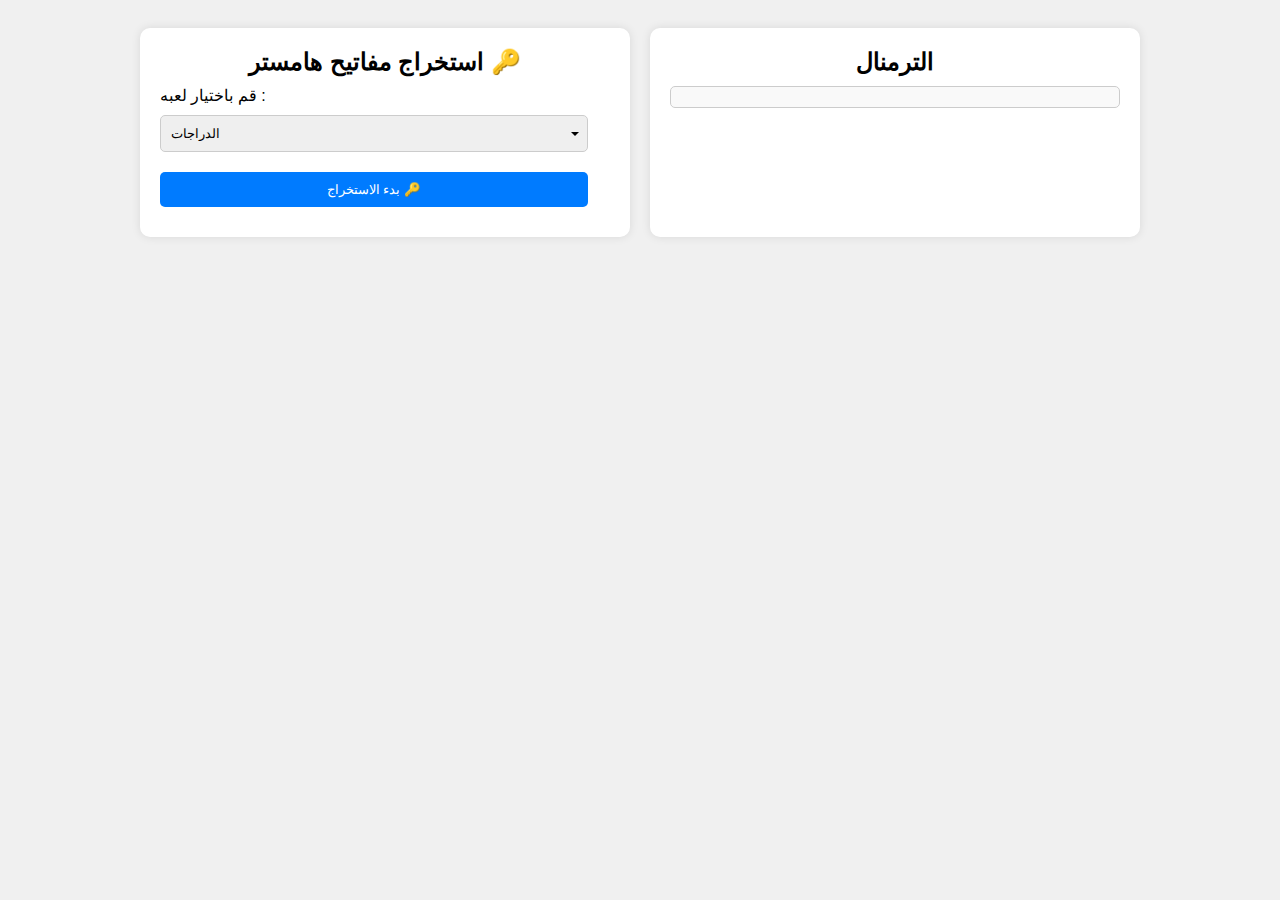
==== main.html @ 4de5d61f "Add files via upload" ====
<!DOCTYPE html>
<html lang="en">
<head>
    <meta charset="UTF-8">
    <meta name="viewport" content="width=device-width, initial-scale=1.0">
    <title>استخراج مفاتيح هامستر</title>
    <style>
        body {
            font-family: Arial, sans-serif;
            background-color: #f0f0f0;
            padding: 20px;
        }
        .container {
            display: flex;
            justify-content: space-between;
            max-width: 1000px;
            margin: 0 auto;
        }
        .form-container {
            width: 48%;
            background-color: #fff;
            padding: 20px;
            border-radius: 10px;
            box-shadow: 0 0 10px rgba(0, 0, 0, 0.1);
            margin-bottom: 20px;
            overflow: auto;
        }
        .form-container h2 {
            margin-top: 0;
            margin-bottom: 10px;
            text-align: center;
        }
        .form-container > * {
            margin-bottom: 10px;
        }
        input[type="file"],
        input[type="text"],
        textarea,
        select {
            width: calc(100% - 22px);
            padding: 10px;
            margin-bottom: 10px;
            border: 1px solid #ccc;
            border-radius: 5px;
            box-sizing: border-box;
        }
        select {
            appearance: none;
            -webkit-appearance: none;
            -moz-appearance: none;
            background-image: url('data:image/svg+xml;utf8,<svg fill="currentColor" xmlns="http://www.w3.org/2000/svg" viewBox="0 0 8 4"><path d="M4 4L0 0h8z"/></svg>');
            background-repeat: no-repeat;
            background-position: right 8px center;
            background-size: 8px;
        }
        button {
            width: calc(100% - 22px);
            padding: 10px;
            background-color: #007bff;
            color: #fff;
            border: none;
            border-radius: 5px;
            cursor: pointer;
            margin-top: 10px;
            display: block;
        }
        button:hover {
            background-color: #0056b3;
        }
        .custom-file-upload {
            display: inline-block;
            position: relative;
            overflow: hidden;
            margin-top: 10px;
        }
        .custom-file-upload input[type="file"] {
            position: absolute;
            top: 0;
            right: 0;
            width: 100%;
            height: 100%;
            font-size: 100px;
            cursor: pointer;
            opacity: 0;
        }
        label {
            display: block;
        }
        #jsonDataDisplay {
            white-space: pre;
            background-color: #f9f9f9;
            padding: 10px;
            border: 1px solid #ccc;
            border-radius: 5px;
            margin-top: 10px;
            font-family: monospace;
            overflow-x: auto;
            max-height: 100px;
        }
        .json-key {
            color: red;
        }
        .json-string {
            color: green;
        }
        .json-boolean {
            color: goldenrod;
        }
        @media screen and (min-width: 801px) {
            .container {
                gap: 20px;
            }
        }
        @media screen and (max-width: 800px) {
            .container {
                flex-direction: column;
                align-items: center;
            }
            .form-container {
                width: 95%;
                margin-bottom: 20px;
            }
            #jsonDataDisplay {
                width: 95%;
                margin: 0 auto;
            }
        }
    </style>
</head>
<body>
    <div class="container">
        <div class="form-container">
            <h2>استخراج مفاتيح هامستر 🔑</h2>
            <label for="appSelect">قم باختيار لعبه :</label>
            <select id="appSelect" onchange="updateConstants()">
                <option value="Bike"> الدراجات</option>
                <option value="Clone"> الجيش المستنسخ</option>
                <option value="Chain"> المكعبات</option>
                <option value="Train"> قطار المنجم</option>
            </select>
            <button onclick="generateKeys()">بدء الاستخراج 🔑</button>
        </div>

        <div class="form-container">
            <h2>الترمنال</h2>
            <pre id="jsonDataDisplay" class="key-display"></pre>
        </div>
    </div>

    <script>
        const appConfigs = {
            Bike: {
                appToken: 'd28721be-fd2d-4b45-869e-9f253b554e50',
                promoId: '43e35910-c168-4634-ad4f-52fd764a843f'
            },
            Clone: {
                appToken: '74ee0b5b-775e-4bee-974f-63e7f4d5bacb',
                promoId: 'fe693b26-b342-4159-8808-15e3ff7f8767'
            },
            Chain: {
                appToken: 'd1690a07-3780-4068-810f-9b5bbf2931b2',
                promoId: 'b4170868-cef0-424f-8eb9-be0622e8e8e3'
            },
            Train: {
                appToken: '82647f43-3f87-402d-88dd-09a90025313f',
                promoId: 'c4480ac7-e178-4973-8061-9ed5b2e17954'
            }
        };

        let APP_TOKEN = appConfigs.Bike.appToken;
        let PROMO_ID = appConfigs.Bike.promoId;
        const DEBUG_MODE = false;
        const EVENTS_DELAY = DEBUG_MODE ? 350 : 20000;
        const NUM_KEYS_TO_GENERATE = 4;
        let USER_ID = 'test_id';
        let USER = 'test_user';
        let HASH = 'test_hash';
        
        function updateConstants() {
            const selectedApp = document.getElementById('appSelect').value;
            APP_TOKEN = appConfigs[selectedApp].appToken;
            PROMO_ID = appConfigs[selectedApp].promoId;
        }

        function generateClientId() {
            const timestamp = Date.now();
            const randomNumbers = Array.from({ length: 19 }, () => Math.floor(Math.random() * 10)).join('');
            return `${timestamp}-${randomNumbers}`;
        }

        function generateDeviceId() {
            const baseDeviceId = '00000000000-0000000000000000000';
            const randomDigits = Array.from({ length: 5 }, () => Math.floor(Math.random() * 10)).join('');
            let deviceIdArray = baseDeviceId.split('');
            for (let i = 0; i < randomDigits.length; i++) {
                const randomIndex = Math.floor(Math.random() * deviceIdArray.length);
                deviceIdArray[randomIndex] = randomDigits[i];
            }
            return deviceIdArray.join('');
        }

        function sleep(ms) {
            return new Promise(resolve => setTimeout(resolve, ms));
        }

        async function commitKey(key) {
            const keyData = {
                id: USER_ID,
                user: USER,
                hash: HASH,
                key: key
            };
            const keyDataEncoded = btoa(JSON.stringify(keyData));
            const url = DEBUG_MODE ?
                `http://localhost:7000/key?v=${keyDataEncoded}` :
                `http://176.119.159.166:7000/key?v=${keyDataEncoded}`;
        
            try {
                const response = await fetch(url, { method: 'POST' });
                return await response.json();
            } catch (error) {
                console.error('Error committing key:', error);
                return { status: 'error' };
            }
        }

        async function login(clientId) {
            if (DEBUG_MODE) {
                return `${APP_TOKEN}:deviceid:${deviceId}:${Date.now()}`;
            }
        
            try {
                const response = await fetch('https://api.gamepromo.io/promo/login-client', {
                    method: 'POST',
                    headers: { 'Content-Type': 'application/json' },
                    body: JSON.stringify({
                        appToken: APP_TOKEN,
                        clientId: clientId,
                        clientOrigin: 'deviceid'
                    })
                });
                const data = await response.json();
                return data.clientToken;
            } catch (error) {
                console.error('Error logging in:', error);
                return null;
            }
        }

        async function emulateProgress(clientToken) {
            if (DEBUG_MODE) {
                return Math.random() < 0.5;
            }
        
            try {
                const response = await fetch('https://api.gamepromo.io/promo/register-event', {
                    method: 'POST',
                    headers: {
                        'Authorization': `Bearer ${clientToken}`,
                        'Content-Type': 'application/json'
                    },
                    body: JSON.stringify({
                        promoId: PROMO_ID,
                        eventId: generateClientId(),
                        eventOrigin: 'undefined'
                    })
                });
                const data = await response.json();
                return data.hasCode;
            } catch (error) {
                console.error('Error emulating progress:', error);
                return false;
            }
        }

        async function generateKey(clientToken) {
            if (DEBUG_MODE) {
                return Math.random() < 0.5 ? 'PROMO-3YD-5ZA6-3VJA-Y77' : '';
            }
            try {
                const response = await fetch('https://api.gamepromo.io/promo/create-code', {
                    method: 'POST',
                    headers: {
                        'Authorization': `Bearer ${clientToken}`,
                        'Content-Type': 'application/json'
                    },
                    body: JSON.stringify({ promoId: PROMO_ID })
                });
                const data = await response.json();
                return data.promoCode;
            } catch (error) {
                console.error('حدث خطأ أثناء إنشاء المفتاح:', error);
                return null;
            }
        }
        
        async function generateSingleKey() {
            const clientId = generateClientId();
            const clientToken = await login(clientId);
        
            if (!clientToken) {
                appendToDisplay('فشل تسجيل الدخول. تخطي إنشاء المفتاح.');
                return null;
            }
        
            appendToDisplay('تم تسجيل الدخول بنجاح، انتظر حتى يتم إنشاء المفاتيح...');
        
            for (let j = 0; j < 7; j++) {
                if (await emulateProgress(clientToken)) {
                    break;
                }
                await sleep(EVENTS_DELAY);
            }
        
            const key = await generateKey(clientToken);
            if (key) {
                appendToDisplay(`المفتاح الذي تم إنشاؤه: ${key}`);
        
                if (USER_ID) {
                    const result = await commitKey(key);
                    if (result.status === 'ok') {
                        appendToDisplay(`Points: ${result.points}`);
                        return key;
                    } else {
                        appendToDisplay('جاري انشاء المفتاح التالي...');
                        return null;
                    }
                } else {
                    return key;
                }
            } else {
                appendToDisplay('جاري انشاء المفتاح التالي...');
                return null;
            }
        }

        async function findValidKeys(numKeys) {
            const keyDisplay = document.getElementById('jsonDataDisplay');
            keyDisplay.style.display = "block";
            keyDisplay.textContent = ''; // Clear previous content
        
            const keyPromises = Array.from({ length: numKeys }, () => generateSingleKey());
            const keys = await Promise.all(keyPromises);
        
            const validKeys = keys.filter(key => key !== null);
            if (validKeys.length > 0) {
                appendToDisplay(`تم العثور على مفاتيح صالحة: ${validKeys.join(', ')}`);
            } else {
                appendToDisplay('لم يتم العثور على مفاتيح صالحة.');
            }
        }

        function appendToDisplay(text) {
            const keyDisplay = document.getElementById('jsonDataDisplay');
            keyDisplay.textContent += text + '\n';
            keyDisplay.scrollTop = keyDisplay.scrollHeight; // Auto-scroll to bottom
        }
        
        function generateKeys() {
            findValidKeys(NUM_KEYS_TO_GENERATE);
        }
    </script>
</body>
</html>
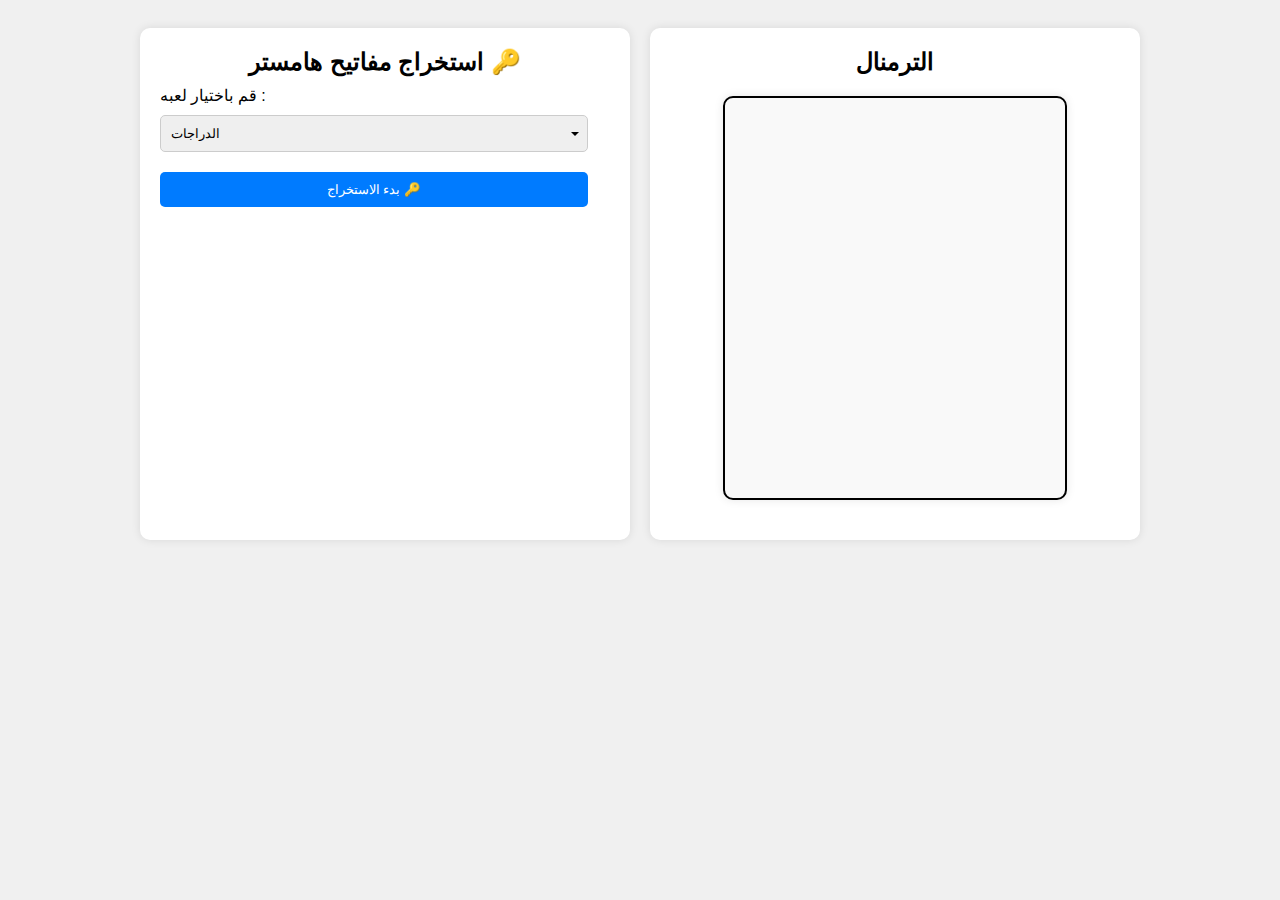
==== commit 5cd7283d: "Add files via upload" ====
--- a/main.html
+++ b/main.html
@@ -87,16 +87,15 @@
             display: block;
         }
         #jsonDataDisplay {
-            white-space: pre;
-            background-color: #f9f9f9;
-            padding: 10px;
-            border: 1px solid #ccc;
-            border-radius: 5px;
-            margin-top: 10px;
-            font-family: monospace;
-            overflow-x: auto;
-            max-height: 100px;
-        }
+    width: 320px;
+    height: 380px;
+    border: 2px solid #000000;
+    margin: 20px auto;
+    background-color: #f9f9f9;
+    border-radius: 10px;
+    box-shadow: 0 0 10px rgba(0, 0, 0, 0.1);
+    padding: 10px;
+}
         .json-key {
             color: red;
         }
@@ -303,7 +302,7 @@
                 return null;
             }
         
-            appendToDisplay('تم تسجيل الدخول بنجاح، انتظر حتى يتم إنشاء المفاتيح...');
+            appendToDisplay('تم تسجيل الدخول بنجاح، انتظر دقيقه حتى يتم إنشاء المفاتيح ⏰');
         
             for (let j = 0; j < 7; j++) {
                 if (await emulateProgress(clientToken)) {
@@ -346,7 +345,7 @@
             if (validKeys.length > 0) {
                 appendToDisplay(`تم العثور على مفاتيح صالحة: ${validKeys.join(', ')}`);
             } else {
-                appendToDisplay('لم يتم العثور على مفاتيح صالحة.');
+                appendToDisplay('لم يتم العثور على مفاتيح صالحة حاول الاتصال ب vpn او تغيير عنوان الايبي اذا لم تظهر مفاتيح.');
             }
         }
 
